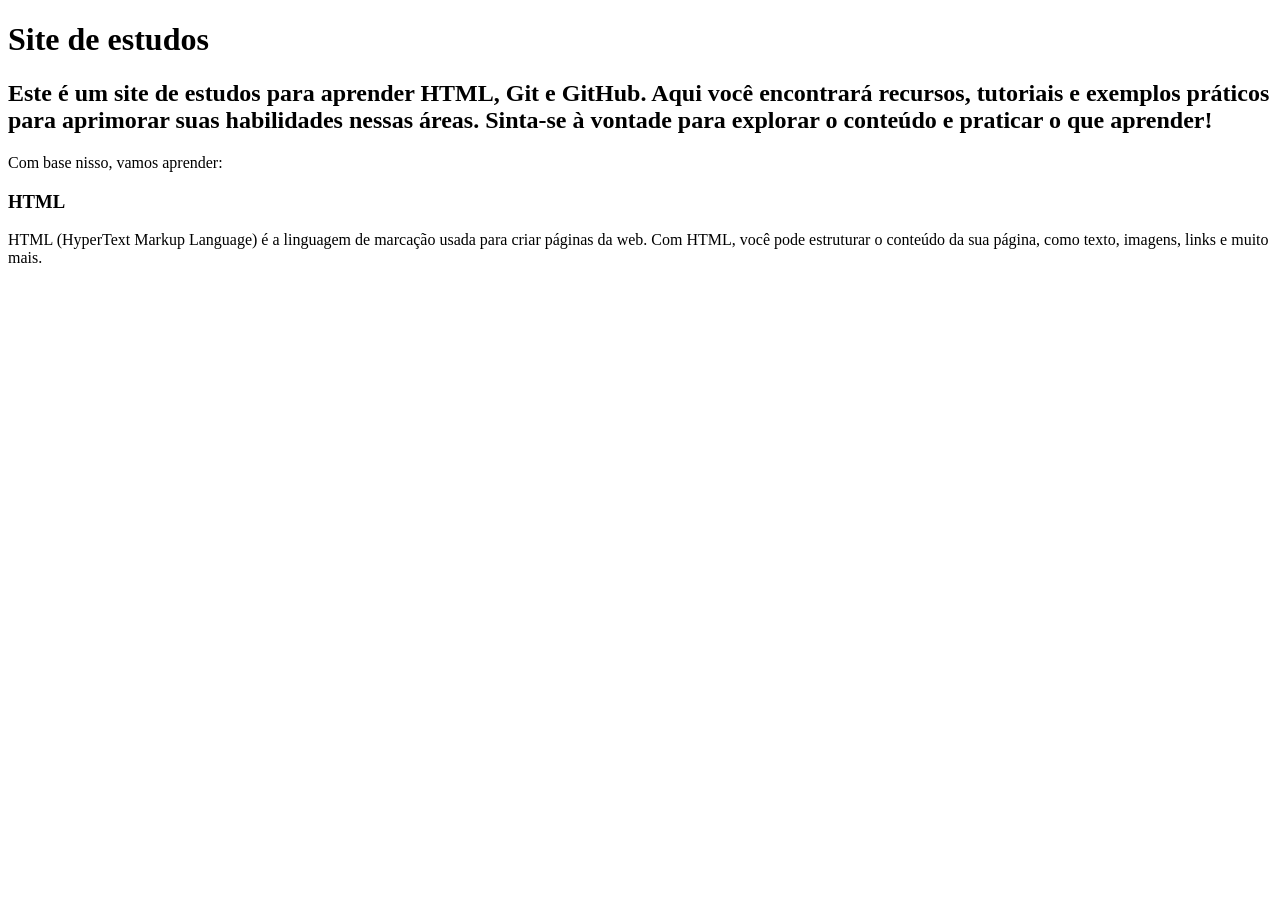
==== index.html @ aa195a8a "Add index" ====
<!DOCTYPE html>
<html lang="PT-BR">
<head>
    <meta charset="UTF-8">
    <meta name="viewport" content="width=device-width, initial-scale=1.0">
    <title>Site de estudos HTML, Git e GitHub</title>
</head>
<body>
    <main>
        <header>
            <h1>Site de estudos</h1>
        </header>
        <article>
            <h2>
                Este é um site de estudos para aprender HTML, Git e GitHub. Aqui você encontrará recursos, tutoriais e exemplos práticos para aprimorar suas habilidades nessas áreas. Sinta-se à vontade para explorar o conteúdo e praticar o que aprender!
            </h2>
            <p1>Com base nisso, vamos aprender:</p1>
        </article>
        <article>
            <h3>HTML</h3>
            <p2>HTML (HyperText Markup Language) é a linguagem de marcação usada para criar páginas da web. Com HTML, você pode estruturar o conteúdo da sua página, como texto, imagens, links e muito mais.</p2>
    </main>
</body>
</html>
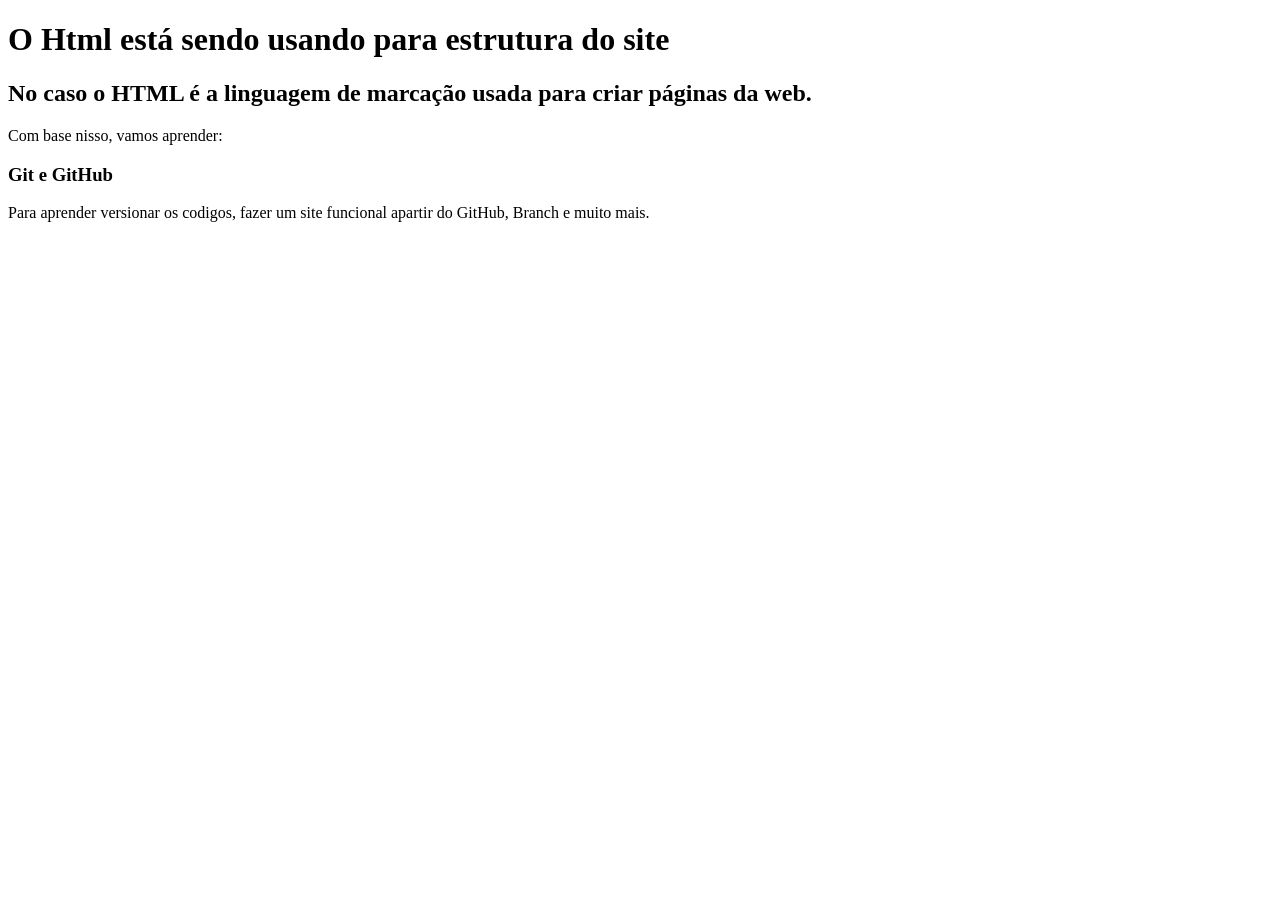
==== commit 1c01be31: "Começo de alteração" ====
--- a/index.html
+++ b/index.html
@@ -3,22 +3,22 @@
 <head>
     <meta charset="UTF-8">
     <meta name="viewport" content="width=device-width, initial-scale=1.0">
-    <title>Site de estudos HTML, Git e GitHub</title>
+    <title>Site de HTML, Git e GitHub</title>
 </head>
 <body>
     <main>
         <header>
-            <h1>Site de estudos</h1>
+            <h1>O Html está sendo usando para estrutura do site</h1>
         </header>
         <article>
             <h2>
-                Este é um site de estudos para aprender HTML, Git e GitHub. Aqui você encontrará recursos, tutoriais e exemplos práticos para aprimorar suas habilidades nessas áreas. Sinta-se à vontade para explorar o conteúdo e praticar o que aprender!
+                No caso o HTML é a linguagem de marcação usada para criar páginas da web.
             </h2>
             <p1>Com base nisso, vamos aprender:</p1>
         </article>
         <article>
-            <h3>HTML</h3>
-            <p2>HTML (HyperText Markup Language) é a linguagem de marcação usada para criar páginas da web. Com HTML, você pode estruturar o conteúdo da sua página, como texto, imagens, links e muito mais.</p2>
+            <h3>Git e GitHub</h3>
+            <p2>Para aprender versionar os codigos, fazer um site funcional apartir do GitHub, Branch e muito mais.</p2>
     </main>
 </body>
 </html>
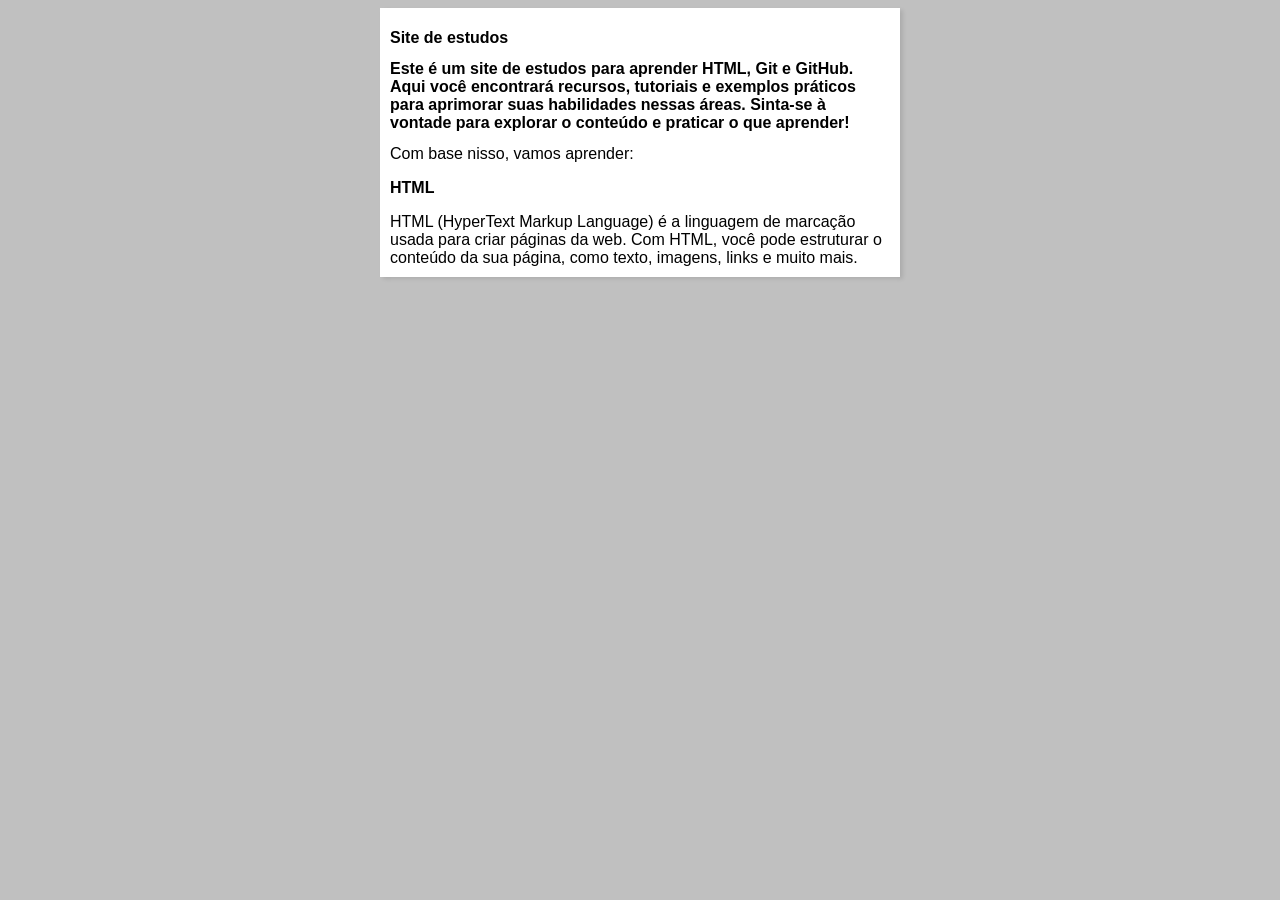
==== commit a26876d0: "iniciei o design" ====
--- a/index.html
+++ b/index.html
@@ -3,22 +3,23 @@
 <head>
     <meta charset="UTF-8">
     <meta name="viewport" content="width=device-width, initial-scale=1.0">
-    <title>Site de HTML, Git e GitHub</title>
+    <title>Site de estudos HTML, Git e GitHub</title>
+    <link rel="stylesheet" href="estilos/style.css">
 </head>
 <body>
     <main>
         <header>
-            <h1>O Html está sendo usando para estrutura do site</h1>
+            <h1>Site de estudos</h1>
         </header>
         <article>
             <h2>
-                No caso o HTML é a linguagem de marcação usada para criar páginas da web.
+                Este é um site de estudos para aprender HTML, Git e GitHub. Aqui você encontrará recursos, tutoriais e exemplos práticos para aprimorar suas habilidades nessas áreas. Sinta-se à vontade para explorar o conteúdo e praticar o que aprender!
             </h2>
             <p1>Com base nisso, vamos aprender:</p1>
         </article>
         <article>
-            <h3>Git e GitHub</h3>
-            <p2>Para aprender versionar os codigos, fazer um site funcional apartir do GitHub, Branch e muito mais.</p2>
+            <h3>HTML</h3>
+            <p2>HTML (HyperText Markup Language) é a linguagem de marcação usada para criar páginas da web. Com HTML, você pode estruturar o conteúdo da sua página, como texto, imagens, links e muito mais.</p2>
     </main>
 </body>
 </html>
--- a/estilos/style.css
+++ b/estilos/style.css
@@ -0,0 +1,16 @@
+* {
+    font-family: Arial, sans-serif;
+    font-size: 16px;
+}
+
+body {
+    background-color: #c0c0c0;
+}
+
+main {
+    background-color: white;
+    width: 500px;
+    margin: auto;
+    padding: 10px;
+    box-shadow: 3px 2px 4px rgba(0, 0, 0, 0.1);
+}
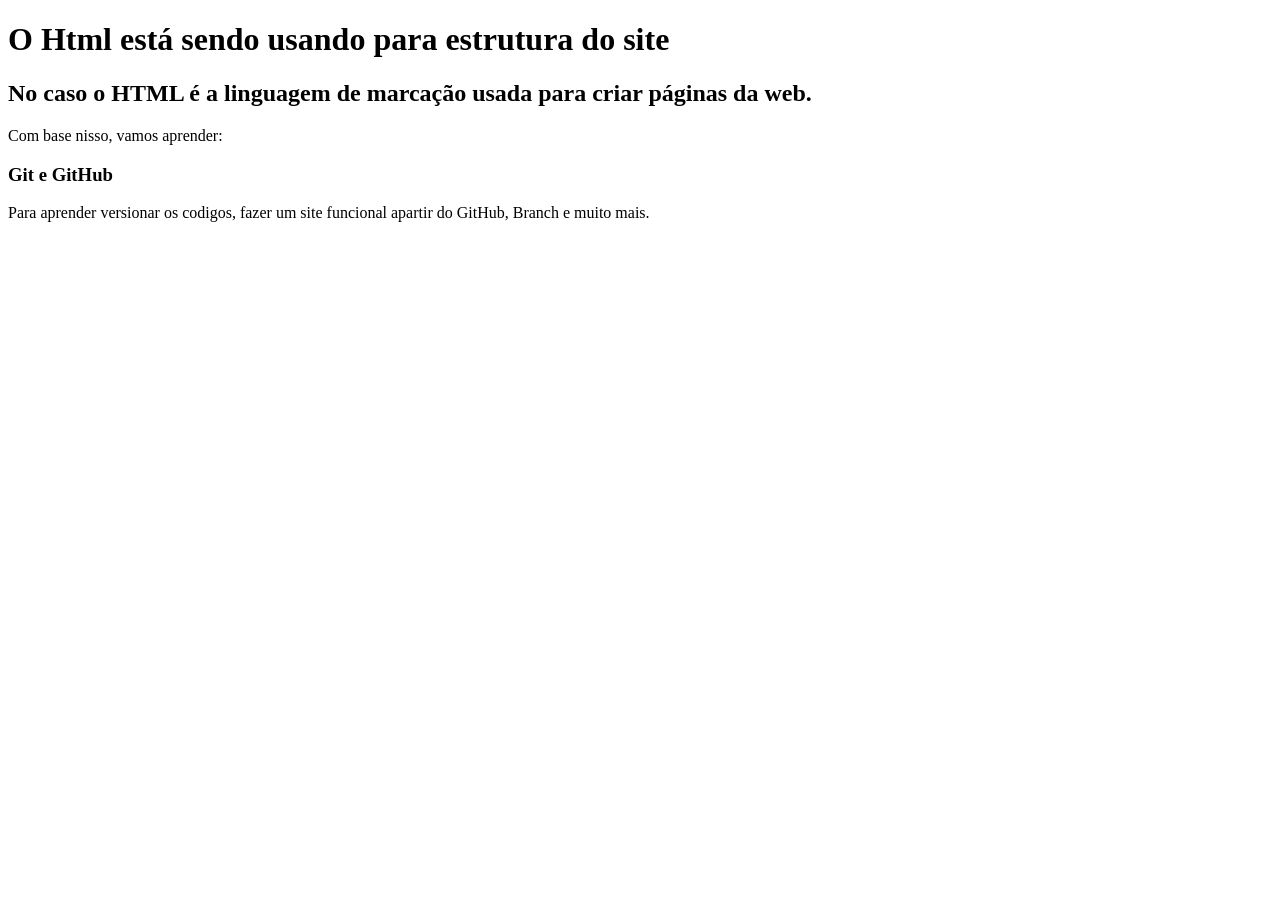
==== commit 16fabe7a: "Update index.html" ====
--- a/index.html
+++ b/index.html
@@ -3,23 +3,22 @@
 <head>
     <meta charset="UTF-8">
     <meta name="viewport" content="width=device-width, initial-scale=1.0">
-    <title>Site de estudos HTML, Git e GitHub</title>
-    <link rel="stylesheet" href="estilos/style.css">
+    <title>Site de HTMLGitGitHub</title>
 </head>
 <body>
     <main>
         <header>
-            <h1>Site de estudos</h1>
+            <h1>O Html está sendo usando para estrutura do site</h1>
         </header>
         <article>
             <h2>
-                Este é um site de estudos para aprender HTML, Git e GitHub. Aqui você encontrará recursos, tutoriais e exemplos práticos para aprimorar suas habilidades nessas áreas. Sinta-se à vontade para explorar o conteúdo e praticar o que aprender!
+                No caso o HTML é a linguagem de marcação usada para criar páginas da web.
             </h2>
             <p1>Com base nisso, vamos aprender:</p1>
         </article>
         <article>
-            <h3>HTML</h3>
-            <p2>HTML (HyperText Markup Language) é a linguagem de marcação usada para criar páginas da web. Com HTML, você pode estruturar o conteúdo da sua página, como texto, imagens, links e muito mais.</p2>
+            <h3>Git e GitHub</h3>
+            <p2>Para aprender versionar os codigos, fazer um site funcional apartir do GitHub, Branch e muito mais.</p2>
     </main>
 </body>
 </html>
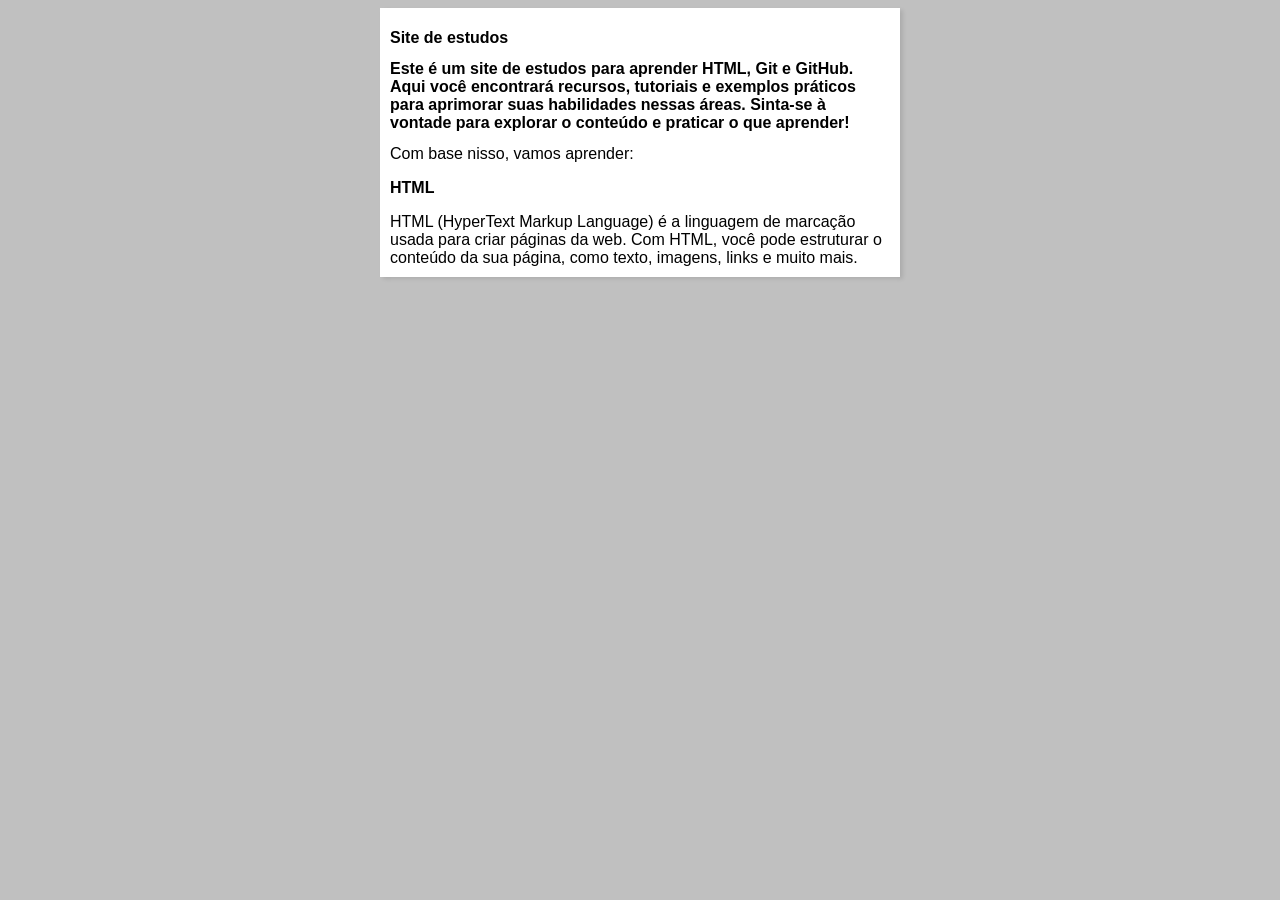
==== commit 98853278: "Update index.html" ====
--- a/index.html
+++ b/index.html
@@ -3,22 +3,23 @@
 <head>
     <meta charset="UTF-8">
     <meta name="viewport" content="width=device-width, initial-scale=1.0">
-    <title>Site de HTMLGitGitHub</title>
+    <title>Site de HTML, Git e GitHub</title>
+    <link rel="stylesheet" href="estilos/style.css">
 </head>
 <body>
     <main>
         <header>
-            <h1>O Html está sendo usando para estrutura do site</h1>
+            <h1>Site de estudos</h1>
         </header>
         <article>
             <h2>
-                No caso o HTML é a linguagem de marcação usada para criar páginas da web.
+                Este é um site de estudos para aprender HTML, Git e GitHub. Aqui você encontrará recursos, tutoriais e exemplos práticos para aprimorar suas habilidades nessas áreas. Sinta-se à vontade para explorar o conteúdo e praticar o que aprender!
             </h2>
             <p1>Com base nisso, vamos aprender:</p1>
         </article>
         <article>
-            <h3>Git e GitHub</h3>
-            <p2>Para aprender versionar os codigos, fazer um site funcional apartir do GitHub, Branch e muito mais.</p2>
+            <h3>HTML</h3>
+            <p2>HTML (HyperText Markup Language) é a linguagem de marcação usada para criar páginas da web. Com HTML, você pode estruturar o conteúdo da sua página, como texto, imagens, links e muito mais.</p2>
     </main>
 </body>
 </html>
--- a/estilos/style.css
+++ b/estilos/style.css
@@ -0,0 +1,16 @@
+* {
+    font-family: Arial, sans-serif;
+    font-size: 16px;
+}
+
+body {
+    background-color: #c0c0c0;
+}
+
+main {
+    background-color: white;
+    width: 500px;
+    margin: auto;
+    padding: 10px;
+    box-shadow: 3px 2px 4px rgba(0, 0, 0, 0.1);
+}
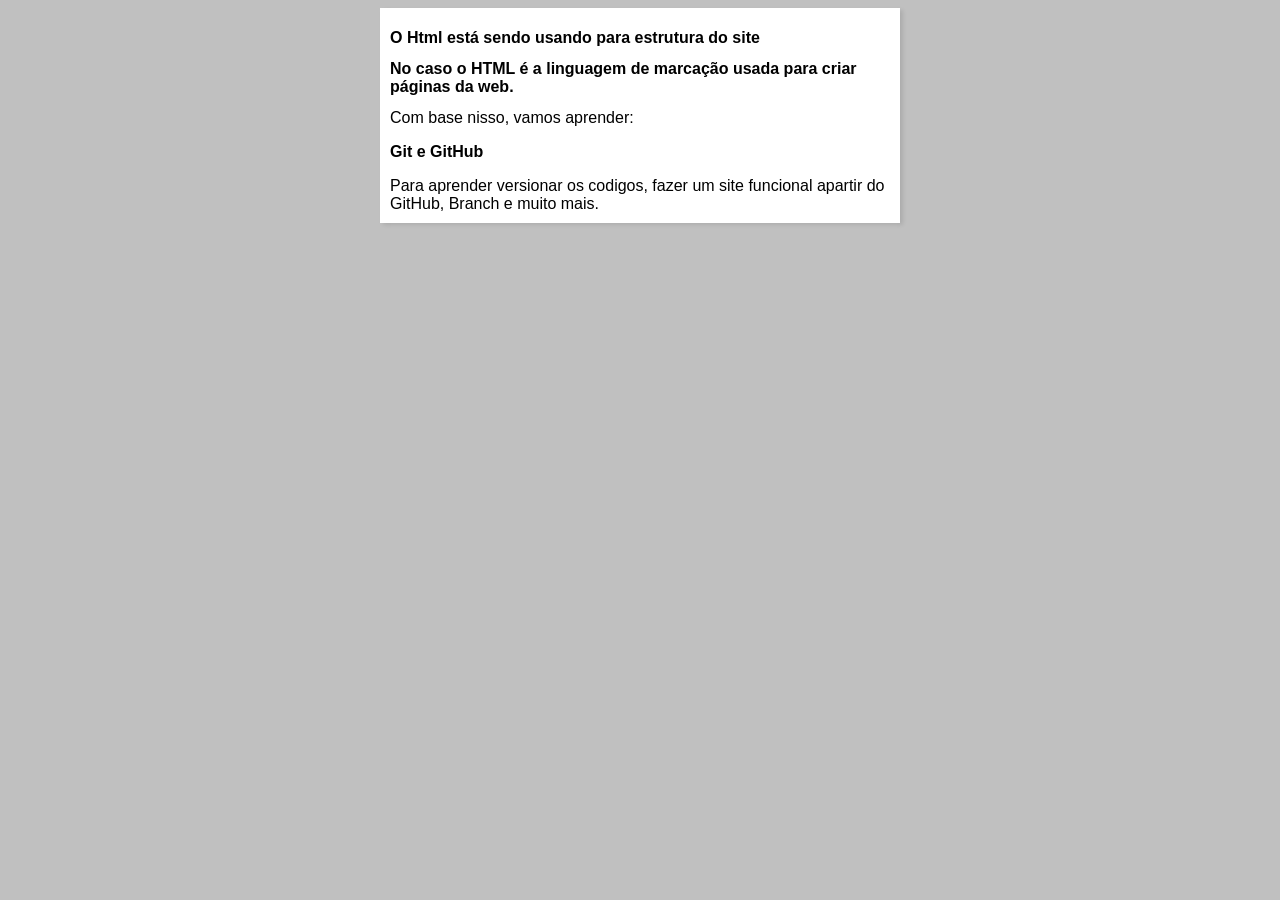
==== commit 31065c31: "Merge branch 'design'" ====
--- a/index.html
+++ b/index.html
@@ -9,17 +9,17 @@
 <body>
     <main>
         <header>
-            <h1>Site de estudos</h1>
+            <h1>O Html está sendo usando para estrutura do site</h1>
         </header>
         <article>
             <h2>
-                Este é um site de estudos para aprender HTML, Git e GitHub. Aqui você encontrará recursos, tutoriais e exemplos práticos para aprimorar suas habilidades nessas áreas. Sinta-se à vontade para explorar o conteúdo e praticar o que aprender!
+                No caso o HTML é a linguagem de marcação usada para criar páginas da web.
             </h2>
             <p1>Com base nisso, vamos aprender:</p1>
         </article>
         <article>
-            <h3>HTML</h3>
-            <p2>HTML (HyperText Markup Language) é a linguagem de marcação usada para criar páginas da web. Com HTML, você pode estruturar o conteúdo da sua página, como texto, imagens, links e muito mais.</p2>
+            <h3>Git e GitHub</h3>
+            <p2>Para aprender versionar os codigos, fazer um site funcional apartir do GitHub, Branch e muito mais.</p2>
     </main>
 </body>
 </html>
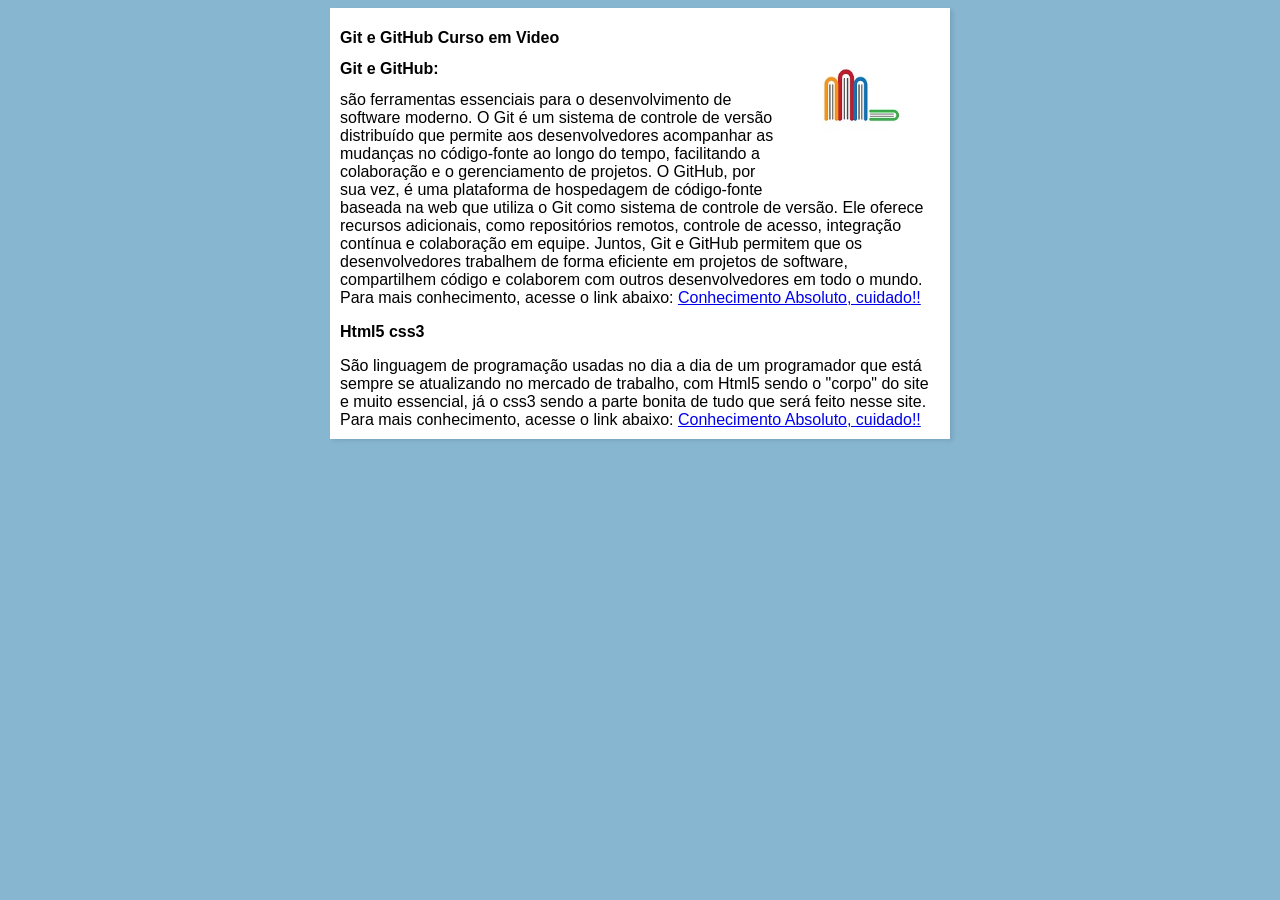
==== commit 88632d6d: "Criei o site" ====
--- a/index.html
+++ b/index.html
@@ -8,18 +8,26 @@
 </head>
 <body>
     <main>
+
         <header>
-            <h1>O Html está sendo usando para estrutura do site</h1>
+            <img class="lado" src="imagens/logobook.png" alt="Logo do livro">
+            <h1>Git e GitHub Curso em Video</h1>
         </header>
         <article>
             <h2>
-                No caso o HTML é a linguagem de marcação usada para criar páginas da web.
+                Git e GitHub:
             </h2>
-            <p1>Com base nisso, vamos aprender:</p1>
+            <p1>são ferramentas essenciais para o desenvolvimento de software moderno. O Git é um sistema de controle de versão distribuído que permite aos desenvolvedores acompanhar as mudanças no código-fonte ao longo do tempo, facilitando a colaboração e o gerenciamento de projetos. O GitHub, por sua vez, é uma plataforma de hospedagem de código-fonte baseada na web que utiliza o Git como sistema de controle de versão. Ele oferece recursos adicionais, como repositórios remotos, controle de acesso, integração contínua e colaboração em equipe. Juntos, Git e GitHub permitem que os desenvolvedores trabalhem de forma eficiente em projetos de software, compartilhem código e colaborem com outros desenvolvedores em todo o mundo.</p1>
+            <p1>Para mais conhecimento, acesse o link abaixo:</p1>
+            <p1> <a href="site/git.html">Conhecimento Absoluto, cuidado!!</a></p1>
         </article>
+
         <article>
-            <h3>Git e GitHub</h3>
-            <p2>Para aprender versionar os codigos, fazer um site funcional apartir do GitHub, Branch e muito mais.</p2>
+            <h3>Html5  css3</h3>
+            <p2>São linguagem de programação usadas no dia a dia de um programador que está sempre se atualizando no mercado de trabalho, com Html5 sendo o "corpo" do site e muito essencial, já o css3 sendo a parte bonita de tudo que será feito nesse site. Para mais conhecimento, acesse o link abaixo:</p2>
+            <p1> <a href="site/html5.html">Conhecimento Absoluto, cuidado!!</a></p1>
+        </article>
+
     </main>
 </body>
 </html>
--- a/estilos/style.css
+++ b/estilos/style.css
@@ -4,13 +4,20 @@
 }
 
 body {
-    background-color: #c0c0c0;
+    background-color: #87b6d1;
 }
 
 main {
     background-color: white;
-    width: 500px;
+    width: 600px;
     margin: auto;
     padding: 10px;
     box-shadow: 3px 2px 4px rgba(0, 0, 0, 0.1);
+}
+img.lado {
+    float: right;
+    width: 150px;
+    height: 150px;
+    margin-left: 5px;
+    margin-bottom: 5px;
 }
